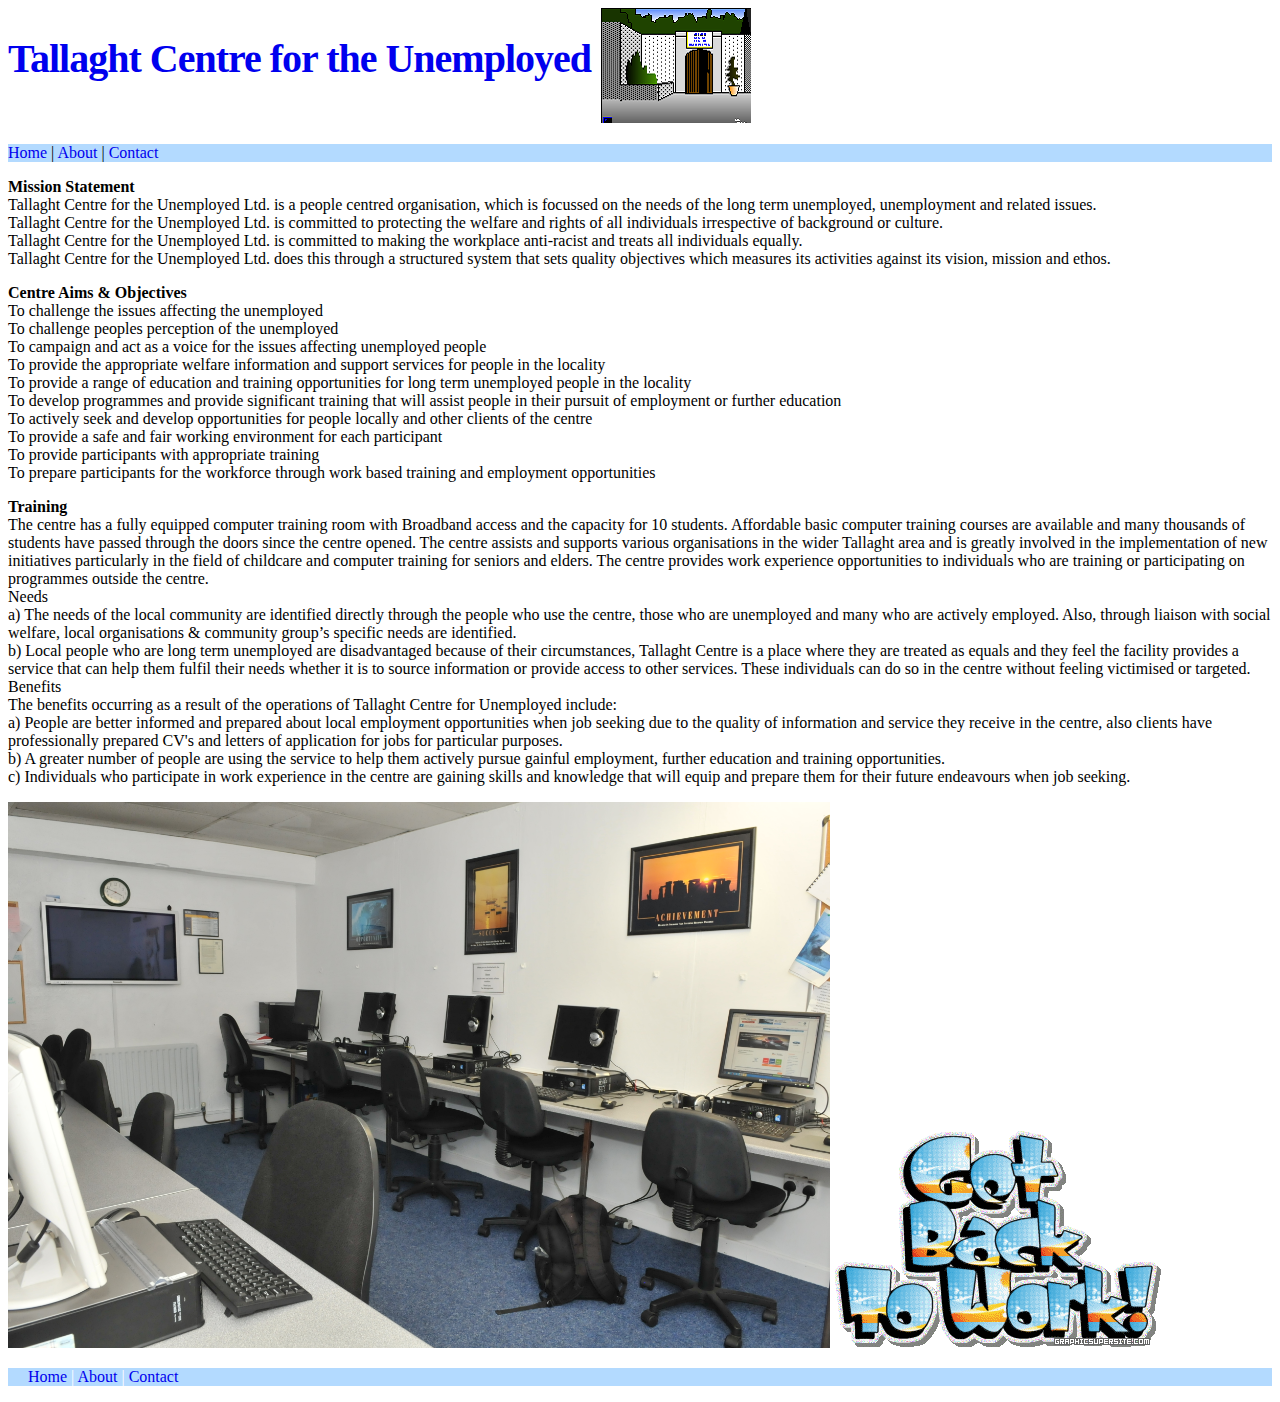
==== index.html @ 52341537 "updated images" ====
<!DOCTYPE html>

<html>

<head>

  <title>Tallaght Centre for the Unemployed</title>
  <meta name="viewport" content="width=device-width, initial-scale=1">
  <meta charset="utf-8">

  <!--<link rel="shortcut icon" href="/favicon.ico" type="image/x-icon">
  <link rel="icon" href="/favicon.ico" type="image/x-icon">-->

  <link rel="stylesheet" href="css/custom.css" type="text/css">
  <link rel="stylesheet" href="http://www.w3schools.com/lib/w3.css" type="text/css">
  <link rel="stylesheet" href="css/jquery.toastmessage.css" type="text/css">
  <link rel="stylesheet" href="https://maxcdn.bootstrapcdn.com/font-awesome/4.6.1/css/font-awesome.min.css" type="text/css">
  <script src="js/script.js" type="text/javascript"></script>
  <script src="https://ajax.googleapis.com/ajax/libs/jquery/1.12.0/jquery.min.js" type="text/javascript"></script>
  <script src="js/jquery.toastmessage.js" type="text/javascript"></script>

  <style>
  .mySlides {display:none}
  .w3-right, .w3-badge {cursor:pointer}
  .w3-badge {height:11px;width:11px;padding:0;background-color:transparent}
  </style>

</head>

<body>

  <header>
      <div class="w3-container"> <!-- Logo div -->
      <img src="images/logo.png">
        <h1 id="logo"><a class="no_line" href="index.html">Tallaght Centre for the Unemployed</a></h1>
        
      
      </div>

      <div id="full_navbar"> <!-- Navbar div -->

        <nav>
<p class="w3-center padd-center"><a class="no_line" href="index.html">Home</a> | <a class="no_line" href="about.html">About</a> | <a class="no_line" href="contact.html">Contact</a></p>

         
        </nav>

      </div>

    </header>

    <div class="w3-container"> <!-- Main body content div -->

       
      <div class="w3-container w3-center w3-padding-16">

        <!--<button onclick="document.getElementById('subscribe').style.display='block'" class="w3-btn w3-blue w3-large">Sign-up for our newsletter!</button>-->

        

           
              <p id="message" class="w3-blue"></p>
              <div class="w3-section">
            
              <p class="w3-center"><b>Mission Statement</b>
<br>Tallaght Centre for the Unemployed Ltd. is a people centred organisation, which is focussed on the needs of the long term unemployed, unemployment and related issues.  

<br>Tallaght Centre for the Unemployed Ltd. is committed to protecting the welfare and rights of all individuals irrespective of background or culture.

<br>Tallaght Centre for the Unemployed Ltd. is committed to making the workplace anti-racist and treats all individuals equally.

<br>Tallaght Centre for the Unemployed Ltd. does this through a structured system that sets quality objectives which measures its activities against its vision, mission and ethos.

</p>

              <p><label><b>Centre Aims & Objectives</b></label>
<br>To challenge the issues affecting the unemployed
<br>To challenge peoples perception of the unemployed
<br>To campaign and act as a voice for the issues affecting unemployed people
<br>To provide the appropriate welfare information and support services for people in the locality
<br>To provide a range of education and training opportunities for long term unemployed people in the locality
<br>To develop programmes and provide significant training that will assist people in their pursuit of employment or further education
<br>To actively seek and develop opportunities for people locally and other clients of the centre 
<br>To provide a safe and fair working environment for each participant 
<br>To provide participants with appropriate training 
<br>To prepare participants for the workforce through work based training and employment opportunities
</p>
              <p><label><b>Training</b></label>
<br>The centre has a fully equipped computer training room with Broadband access and the capacity for 10 students. Affordable basic computer training courses are available and many thousands of students have passed through the doors since the centre opened.
The centre assists and supports various organisations in the wider Tallaght area and is greatly involved in the implementation of new initiatives particularly in the field of childcare and computer training for seniors and elders.
The centre provides work experience opportunities to individuals who are training or participating on programmes outside the centre. 
<br>Needs
<br>a)	The needs of the local community are identified directly through the people who use the centre, those who are unemployed and many who are actively employed.  Also, through liaison with social welfare, local organisations & community group’s specific needs are identified.
<br>b)	Local people who are long term unemployed are disadvantaged because of their circumstances, Tallaght Centre is a place where they are treated as equals and they feel the facility provides a service that can help them fulfil their needs whether it is to source information or provide access to other services.  These individuals can do so in the centre without feeling victimised or targeted. 
<br>Benefits
<br>The benefits occurring as a result of the operations of Tallaght Centre for Unemployed include:
<br>a)	People are better informed and prepared about local employment opportunities when job seeking due to the quality of information and service they receive in the centre, also clients have professionally prepared CV's and letters of application for jobs for particular purposes. 
<br>b)	A greater number of people are using the service to help them actively pursue gainful employment, further education and training opportunities.
<br>c)	Individuals who participate in work experience in the centre are gaining skills and knowledge that will equip and prepare them for their future endeavours when job seeking.
</p>
  </p>             
              </div>
            </div>

          </div>
        </div>

      </div>

      <!-- Three images below -->

      <div class="w3-container w3-center">

        <div class="w3-row-padding w3-padding-16">
          <div class="w3-container w3-third w3-padding-top">
            <img src="images/pc_class.jpg" style="width:65%;cursor:pointer"
            onclick="onClick(this)" class="w3-hover-opacity" alt="">
            <img src="images/work.gif" style="with:35%;">
          </div>
        </div>

       <!-- <div id="modal01" class="w3-modal" onclick="this.style.display='none'">
          <span class="w3-closebtn w3-hover-red w3-text-white w3-xxlarge w3-container w3-padding-16 w3-display-topright">×</span>
          <div class="w3-modal-content w3-animate-zoom">
            <img src="#" id="img01" style="width:100%" alt="">
          </div>
        </div>-->

        <script>
        function onClick(element) {
          document.getElementById("img01").src = element.src;
          document.getElementById("modal01").style.display = "block";
        }
        </script>

      </div>

      <!-- Hidden Modal Items Below -->

      <!--Login Modal 
      <div id="login" class="w3-modal">
        <div class="w3-modal-content w3-card-8 w3-animate-zoom" style="max-width:600px">

          <p id="username_error" class="w3-red w3-center"></p>
          <p id="password_error" class="w3-red w3-center"></p>

          <div class="w3-container">
            <div class="w3-section">
              <form onsubmit="return validateLogin()" method="post">
                <label><b>Username</b></label>
                <input id="username" class="w3-input w3-border w3-margin-bottom" type="text" placeholder="Enter Username">

                <label><b>Password</b></label>
                <input id="password" class="w3-input w3-border" type="text" placeholder="Enter Password">

                <button class="w3-btn w3-btn-block w3-green" type="submit">Login</button>
                <input class="w3-check w3-margin-top" type="checkbox" checked="checked"> Remember me
              </form>
            </div>
          </div>

          <div class="w3-container w3-border-top w3-padding-hor-16 w3-light-grey">
            <button onclick="document.getElementById('login').style.display='none'" type="button" class="w3-btn w3-red">Cancel</button>
            <span class="w3-right w3-padding w3-hide-small">Forgot <a href="#">password?</a></span>
          </div>

        </div>
      </div>-->

     

      <!-- Hidden Modal Items Above -->

      <!-- Body Ends Here -->

    </div>

    <div id="full_footer">

      <footer class="w3-container cust_footer">

          <p class="w3-center padd-center"><a class="no_line" href="index.html">Home</a> | <a class="no_line" href="about.html">About</a> | <a class="no_line" href="contact.html">Contact</a></p>

      </footer>

    </div>

</body>

</html>
---- css/custom.css ----
/*Header*/
#logo {
  float: left;
  margin-right: 10px;
  font-size: 2.5em;
  color: navy;
  letter-spacing: -1px;
  font-weight: bold;
}

#logo:hover {
  color: navy;
  text-decoration: none;
}

.search {
    text-align: center;
    margin: 5px 5px;
    color: black;
    background-image: url("search-icon.png");
}

#full_navbar {
background-color: rgb(179, 218, 255);
}

.cust_navbar {
  background-color: rgb(179, 218, 255);
  color: white;
  padding-left: 20px;
  text-decoration: none;
}


/*Body*/
.padd-left {
  padding-left: 125px;
}

.padd-right {
  padding-right: 125px;
}

.no_line {
  text-decoration: none;
}


#spacer {
  padding: 50px 0 50px 0;
}

.sidebars {
  width: 80%;
  margin: auto;
}

.store_h1 {
  color: #740001;
  font-size: 30px;
  font-weight: bold;
  text-align: center;
}

.social_icons {
  float: right;
  font-size: 40px;
  padding-top: 15px;
  color: rgb(160,0,0);
  margin: -10px;
}

.fa-twitter-square:hover {
  color: #00aced;
}

.fa-facebook-square:hover {
  color: #3b5998;
}

.fa-instagram:hover {
  color: #517fa4;
}

.fa-pinterest-square:hover {
  color: #cb2027;
}

#flip1, #flip2, #flip3, #flip4, #flip5, #flip6, #close_all {
    cursor: pointer;
}

/* Contact Form */
#wrap {
  background: 	#d7edf5;
  border: 4px solid #4d6fd2;
  margin: auto;
  width: 50%;
  min-width: 40%;
  color: #4d6fd2;
  font: 21px 'Helvetica', 'Arial', sans-serif;
}

.contact_h1 {
  color: #4d6fd2;
  font-size: 48px;
  font-weight: normal;
  margin: 25px 5px 5px 15px;
  text-align: center;
  
  /*display: inline;*/
}



form {
  padding: 0;
  margin: 0 0 20px;
}
table {
  margin: 0 auto;
}
tr, td, textarea {
  margin: 0;
  padding: 0;
}
td {
  padding: 0 0 5px;
}
tr td:first-child {
  padding-right: 10px;
  padding-top: 11px;
  text-align: center;
  vertical-align: top;
}

textarea {
  height: 110px;
  resize: vertical;
}

.contact_message {
  color: #740001;
  font: 21px 'Helvetica', 'Arial', sans-serif;
  margin: auto;
  text-align: center;
  padding-top: 10px;
}

/*Contact*/
.map {
  height: 110px;
  width: 100%;
  text-align: right;
}
.address {
	color: #005ce6;
	font-size: 20px;
	font-weight: normal;
	margin: 20px 0px 0px 15px;
	text-align: right;
}
.entrance {
  height: 110px;
  width: 100%;
  text-align: left;
}

/*Footer*/
#full_footer {background-color: rgb(179, 218, 255);

}

.cust_footer {
  background-color: rgb(179, 218, 255);
  color: white;
  padding-left: 20px;
  text-decoration: none;
}

.contact_h2 {
	color: #005ce6;
	font-size: 28px;
	font-weight: normal;
	margin: 20px 0px 0px 15px;
	text-align: center;
}
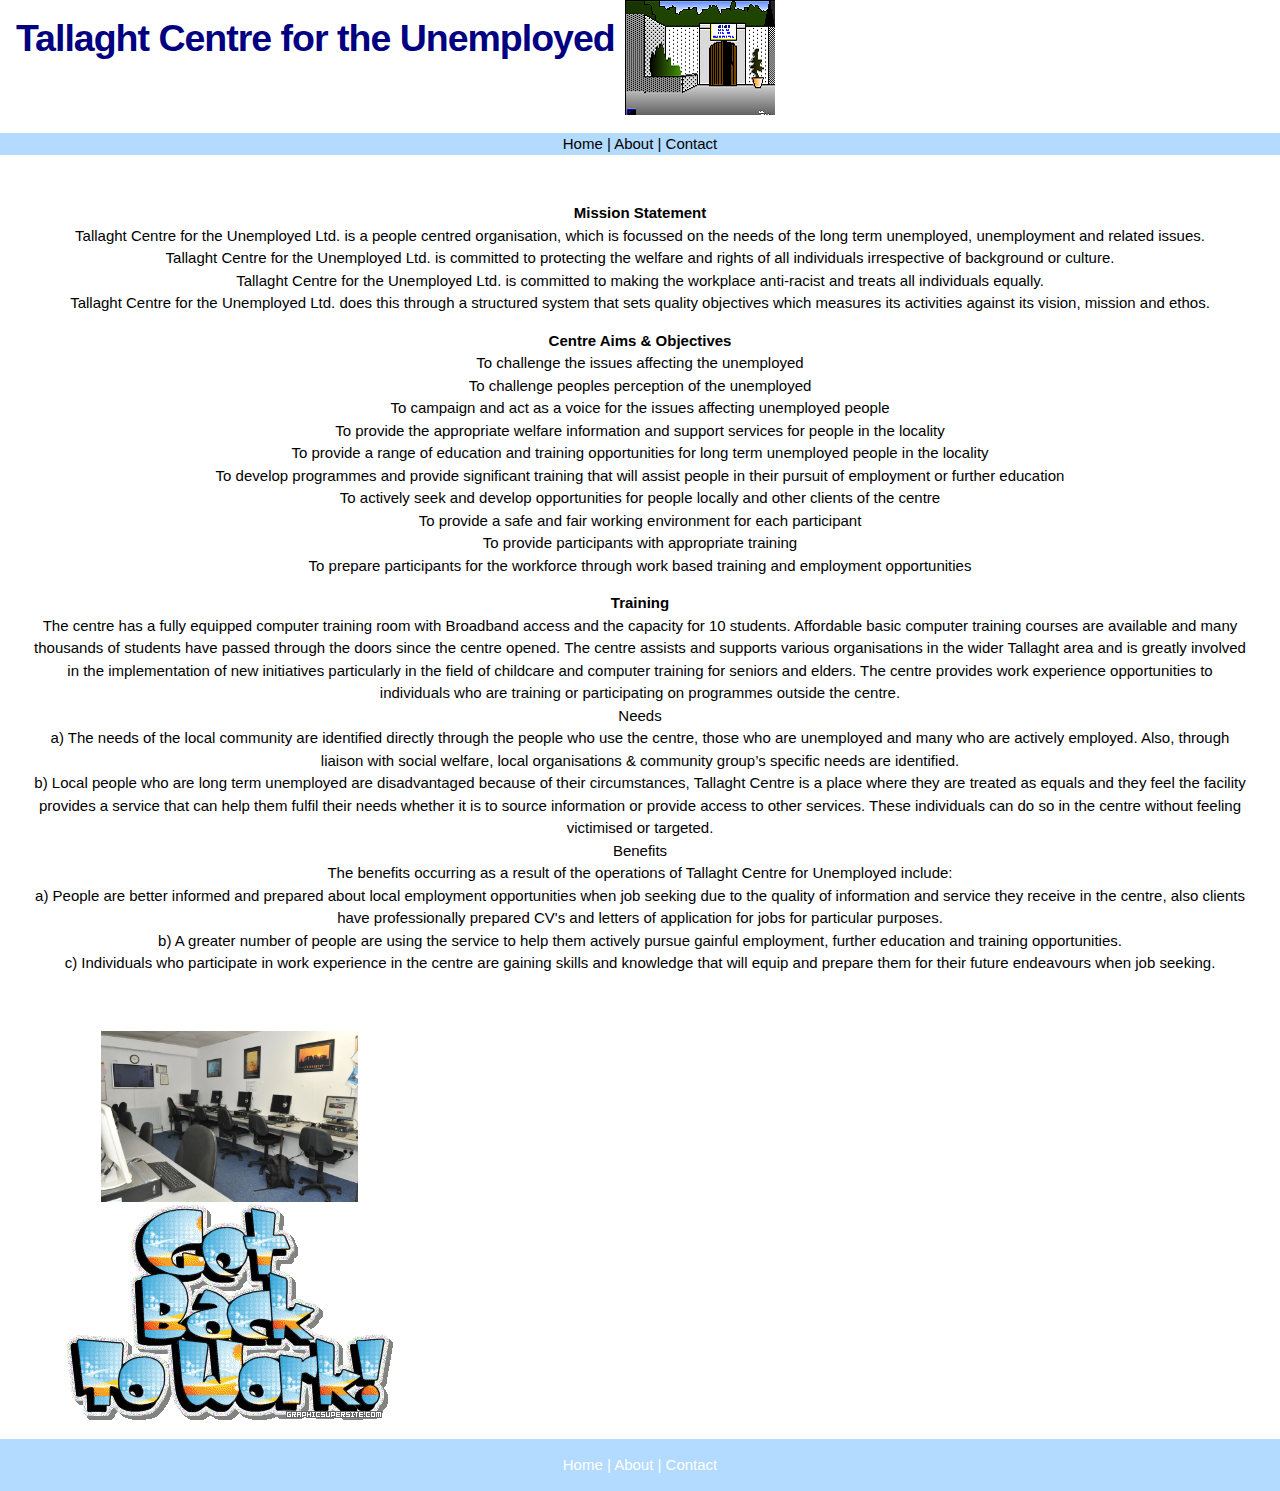
==== commit 32867dc6: "cleaned the code" ====
--- a/index.html
+++ b/index.html
@@ -12,12 +12,10 @@
   <link rel="icon" href="/favicon.ico" type="image/x-icon">-->
 
   <link rel="stylesheet" href="css/custom.css" type="text/css">
-  <link rel="stylesheet" href="http://www.w3schools.com/lib/w3.css" type="text/css">
-  <link rel="stylesheet" href="css/jquery.toastmessage.css" type="text/css">
+  <link rel="stylesheet" href="css/w3.css" type="text/css">
   <link rel="stylesheet" href="https://maxcdn.bootstrapcdn.com/font-awesome/4.6.1/css/font-awesome.min.css" type="text/css">
   <script src="js/script.js" type="text/javascript"></script>
-  <script src="https://ajax.googleapis.com/ajax/libs/jquery/1.12.0/jquery.min.js" type="text/javascript"></script>
-  <script src="js/jquery.toastmessage.js" type="text/javascript"></script>
+  <!--script src="https://ajax.googleapis.com/ajax/libs/jquery/1.12.0/jquery.min.js" type="text/javascript"></script-->
 
   <style>
   .mySlides {display:none}
